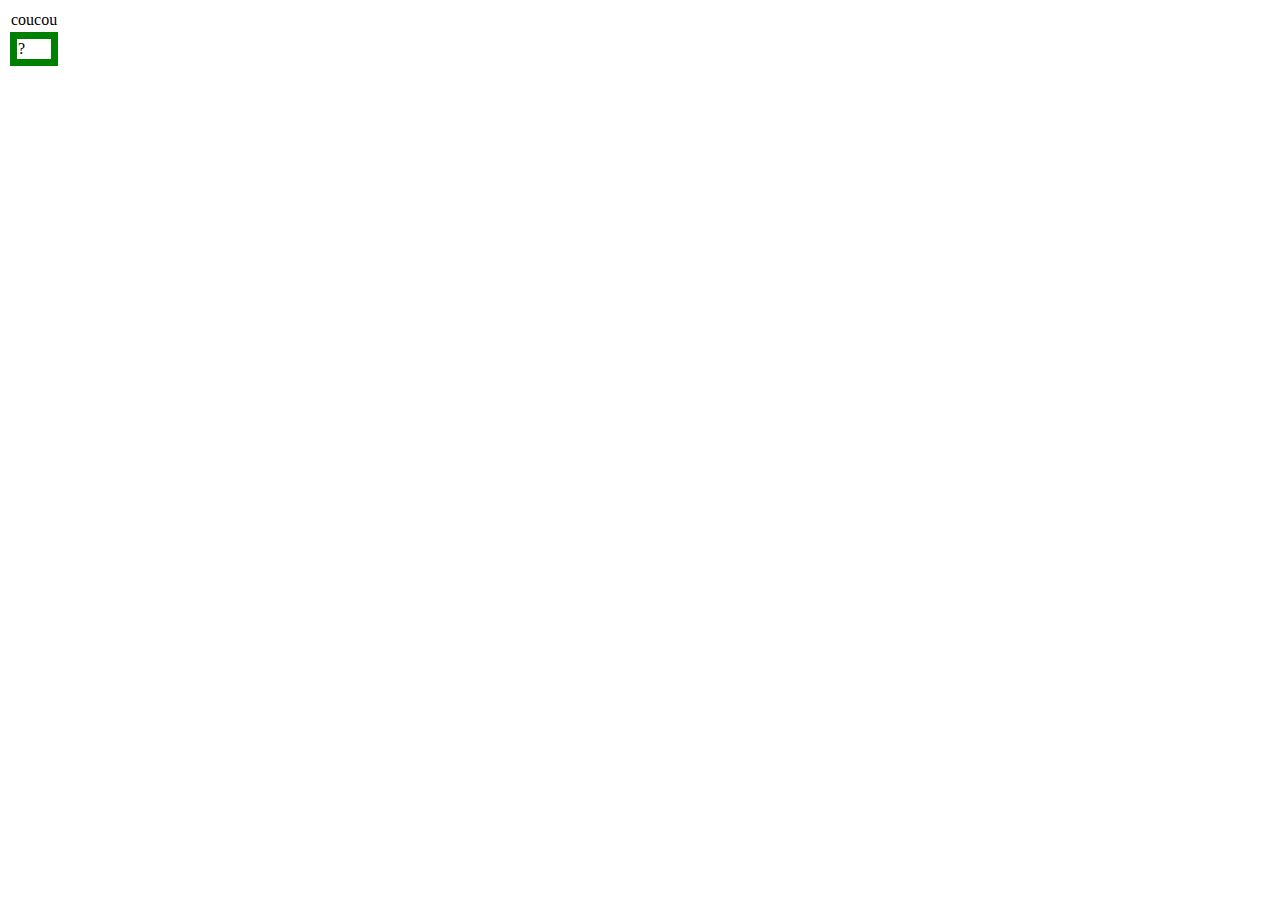
==== exoplus.html @ abf47606 "first commit" ====
<html>

<head>
<script src="exoplus.js"></script>
<style>
    .note {
        background-color: aqua;
    }
</style>
</head>

<body>
    <table>
        <tr>
            <td id="bonjour" class="test">coucou</td>
        </tr>
        <tr>
            <td id="rep" style="border: 7px solid green">?</td>
        </tr>
    </table>
</body>

</html>
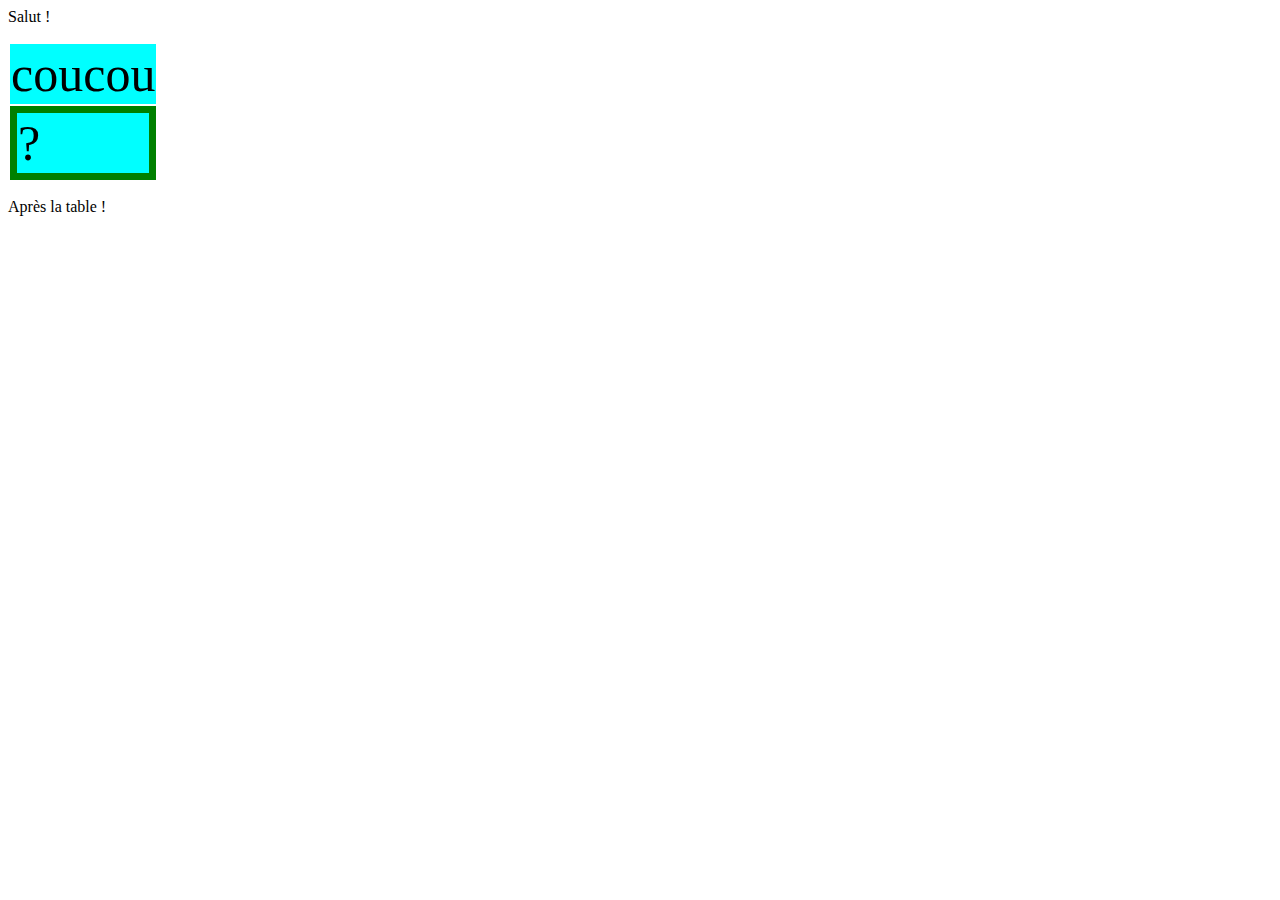
==== commit 7d2f94dc: "change on my pc" ====
--- a/exoplus.html
+++ b/exoplus.html
@@ -6,18 +6,23 @@
     .note {
         background-color: aqua;
     }
+    .gros {
+        font-size: 50px;
+    }
 </style>
 </head>
 
 <body>
+    <p>Salut !</p>
     <table>
         <tr>
-            <td id="bonjour" class="test">coucou</td>
+            <td id="bonjour" class="test test test test">coucou</td>
         </tr>
         <tr>
             <td id="rep" style="border: 7px solid green">?</td>
         </tr>
     </table>
+    <p>Après la table !</p>
 </body>
 
 </html>